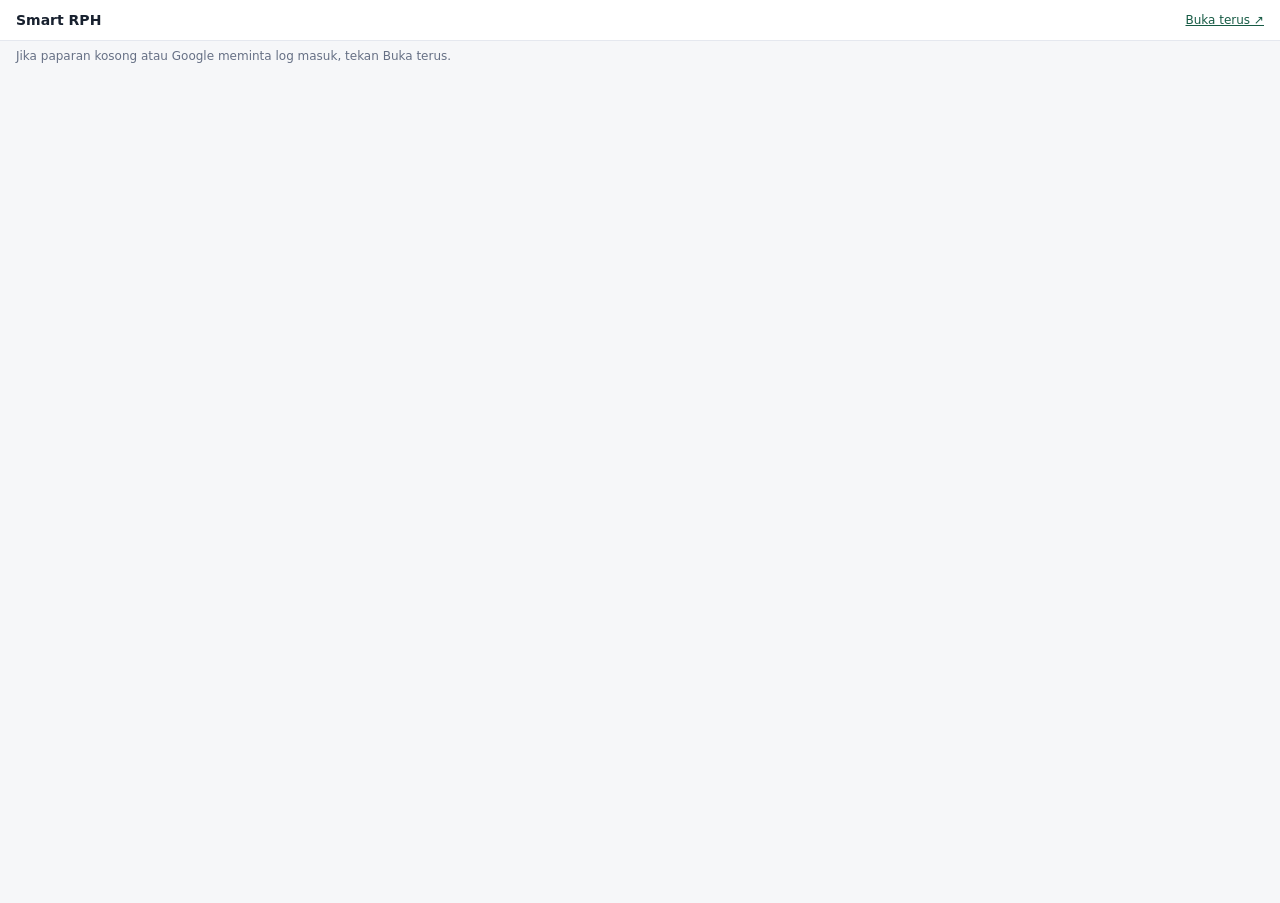
==== index.html @ a91d8087 "Add files via upload" ====
<!doctype html>
<html lang="ms"><head><meta charset="utf-8"><meta name="viewport" content="width=device-width,initial-scale=1,viewport-fit=cover"><meta name="theme-color" content="#175b45"><meta name="apple-mobile-web-app-capable" content="yes"><meta name="apple-mobile-web-app-status-bar-style" content="default"><link rel="manifest" href="./manifest.json"><link rel="apple-touch-icon" href="./icons/apple-touch-icon.png"><title>Smart RPH</title><link rel="stylesheet" href="./style.css"></head>
<body><header><strong>Smart RPH</strong><div><button id="install" hidden>Pasang</button><a id="direct" target="_blank" rel="noopener">Buka terus ↗</a></div></header><p id="notice" role="status">Memuatkan Smart RPH…</p><main><iframe id="app" title="Penjana RPH" referrerpolicy="strict-origin-when-cross-origin"></iframe></main><script src="./config.js"></script><script src="./app.js"></script></body></html>
---- style.css ----
*{box-sizing:border-box}html,body{height:100%;margin:0;background:#f6f7f9;color:#18212f;font:14px system-ui,-apple-system,Segoe UI,sans-serif}body{display:flex;flex-direction:column;padding-top:env(safe-area-inset-top)}header{display:flex;align-items:center;justify-content:space-between;gap:12px;padding:12px 16px;background:white;border-bottom:1px solid #e5e8ef}header div{display:flex;align-items:center;gap:12px}a{color:#175b45;font-size:12px}button{border:0;border-radius:8px;padding:8px 12px;color:white;background:#175b45;font:inherit}#notice{margin:0;padding:8px 16px;font-size:12px;color:#667085}main{flex:1;min-height:0;width:100%;max-width:1200px;margin:auto}iframe{border:0;width:100%;height:100%;background:#f6f7f9}[hidden]{display:none!important}
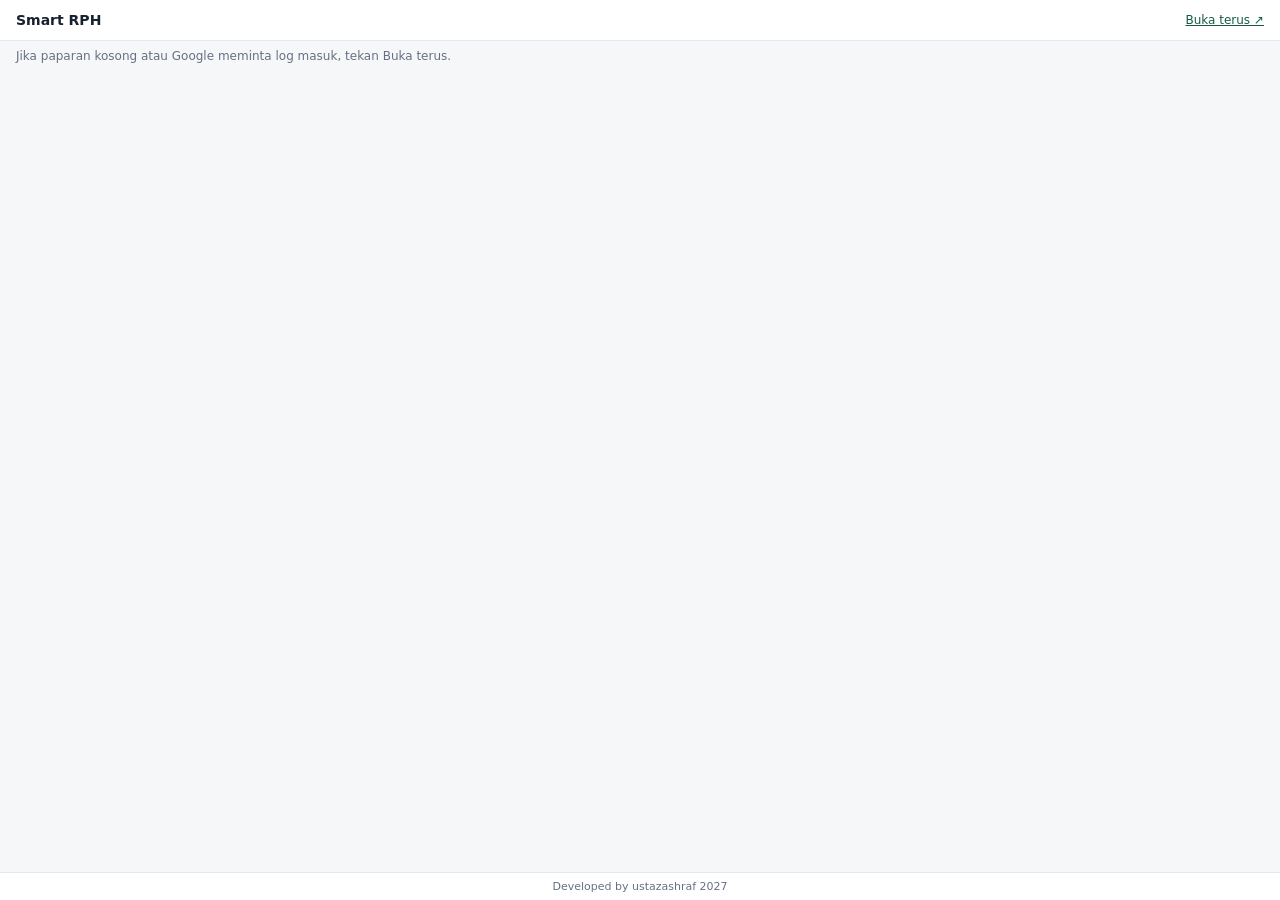
==== commit 7340bfb6: "update 1" ====
--- a/index.html
+++ b/index.html
@@ -1,3 +1,3 @@
 <!doctype html>
 <html lang="ms"><head><meta charset="utf-8"><meta name="viewport" content="width=device-width,initial-scale=1,viewport-fit=cover"><meta name="theme-color" content="#175b45"><meta name="apple-mobile-web-app-capable" content="yes"><meta name="apple-mobile-web-app-status-bar-style" content="default"><link rel="manifest" href="./manifest.json"><link rel="apple-touch-icon" href="./icons/apple-touch-icon.png"><title>Smart RPH</title><link rel="stylesheet" href="./style.css"></head>
-<body><header><strong>Smart RPH</strong><div><button id="install" hidden>Pasang</button><a id="direct" target="_blank" rel="noopener">Buka terus ↗</a></div></header><p id="notice" role="status">Memuatkan Smart RPH…</p><main><iframe id="app" title="Penjana RPH" referrerpolicy="strict-origin-when-cross-origin"></iframe></main><script src="./config.js"></script><script src="./app.js"></script></body></html>+<body><header><strong>Smart RPH</strong><div><button id="install" hidden>Pasang aplikasi</button><a id="direct" target="_blank" rel="noopener">Buka terus ↗</a></div></header><p id="notice" role="status">Memuatkan Smart RPH…</p><main><iframe id="app" title="Penjana RPH" referrerpolicy="strict-origin-when-cross-origin"></iframe></main><footer>Developed by ustazashraf 2027</footer><script src="./config.js"></script><script src="./app.js"></script></body></html>
--- a/style.css
+++ b/style.css
@@ -1 +1 @@
-*{box-sizing:border-box}html,body{height:100%;margin:0;background:#f6f7f9;color:#18212f;font:14px system-ui,-apple-system,Segoe UI,sans-serif}body{display:flex;flex-direction:column;padding-top:env(safe-area-inset-top)}header{display:flex;align-items:center;justify-content:space-between;gap:12px;padding:12px 16px;background:white;border-bottom:1px solid #e5e8ef}header div{display:flex;align-items:center;gap:12px}a{color:#175b45;font-size:12px}button{border:0;border-radius:8px;padding:8px 12px;color:white;background:#175b45;font:inherit}#notice{margin:0;padding:8px 16px;font-size:12px;color:#667085}main{flex:1;min-height:0;width:100%;max-width:1200px;margin:auto}iframe{border:0;width:100%;height:100%;background:#f6f7f9}[hidden]{display:none!important}+*{box-sizing:border-box}html,body{height:100%;margin:0;background:#f6f7f9;color:#18212f;font:14px system-ui,-apple-system,Segoe UI,sans-serif}body{display:flex;flex-direction:column;padding-top:env(safe-area-inset-top)}header{display:flex;align-items:center;justify-content:space-between;gap:12px;padding:12px 16px;background:white;border-bottom:1px solid #e5e8ef}header div{display:flex;align-items:center;gap:12px}a{color:#175b45;font-size:12px}button{border:0;border-radius:8px;padding:8px 12px;color:white;background:#175b45;font:inherit}#notice{margin:0;padding:8px 16px;font-size:12px;color:#667085}main{flex:1;min-height:0;width:100%;max-width:1200px;margin:auto}iframe{border:0;width:100%;height:100%;background:#f6f7f9}footer{padding:7px 16px;text-align:center;font-size:11px;color:#667085;background:#fff;border-top:1px solid #e5e8ef}[hidden]{display:none!important}
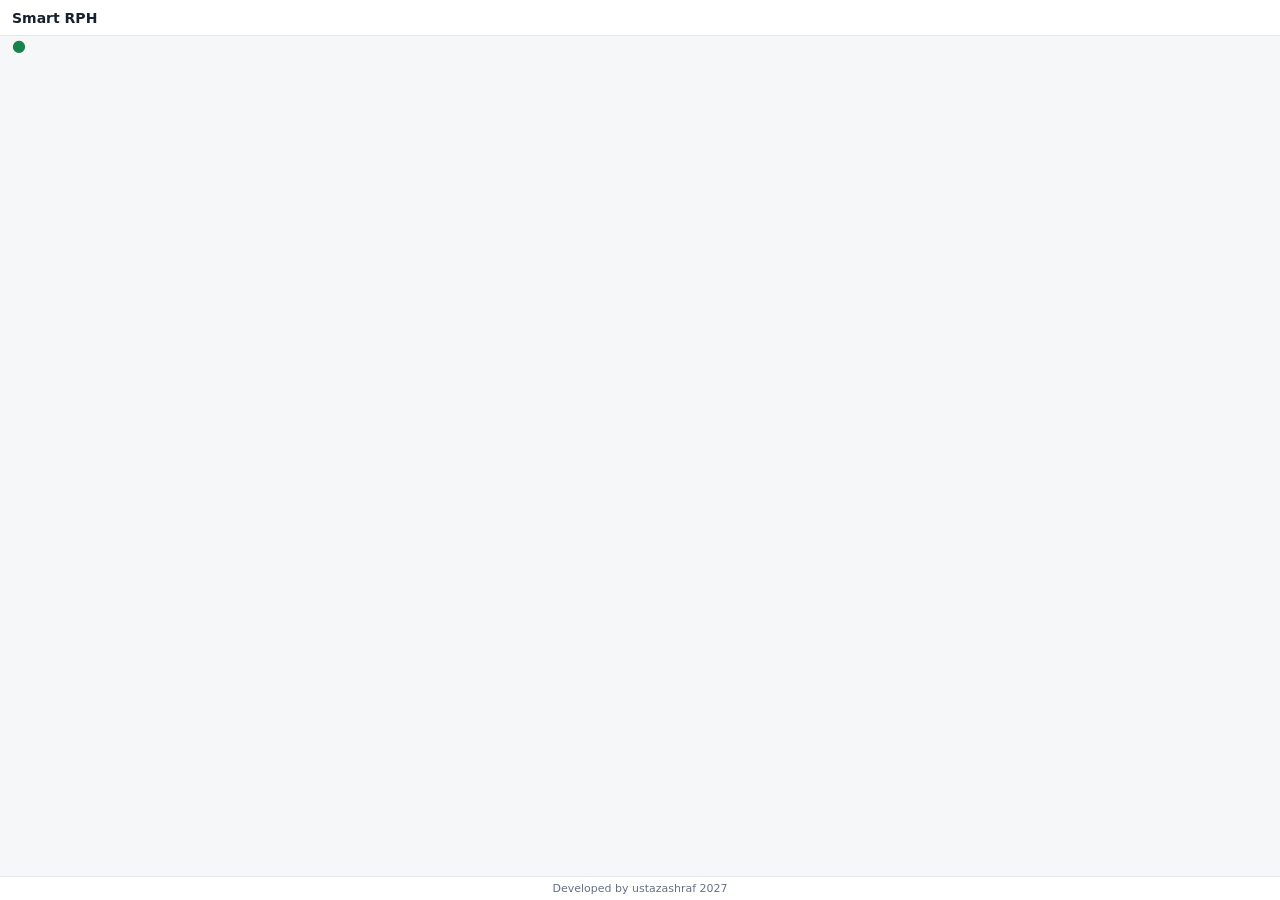
==== commit 5a515b83: "update 2" ====
--- a/index.html
+++ b/index.html
@@ -1,3 +1,3 @@
 <!doctype html>
 <html lang="ms"><head><meta charset="utf-8"><meta name="viewport" content="width=device-width,initial-scale=1,viewport-fit=cover"><meta name="theme-color" content="#175b45"><meta name="apple-mobile-web-app-capable" content="yes"><meta name="apple-mobile-web-app-status-bar-style" content="default"><link rel="manifest" href="./manifest.json"><link rel="apple-touch-icon" href="./icons/apple-touch-icon.png"><title>Smart RPH</title><link rel="stylesheet" href="./style.css"></head>
-<body><header><strong>Smart RPH</strong><div><button id="install" hidden>Pasang aplikasi</button><a id="direct" target="_blank" rel="noopener">Buka terus ↗</a></div></header><p id="notice" role="status">Memuatkan Smart RPH…</p><main><iframe id="app" title="Penjana RPH" referrerpolicy="strict-origin-when-cross-origin"></iframe></main><footer>Developed by ustazashraf 2027</footer><script src="./config.js"></script><script src="./app.js"></script></body></html>+<body><header><strong>Smart RPH</strong><div><button id="install" hidden>Pasang aplikasi</button></div></header><p id="notice" role="status" aria-label="Status internet"></p><main><iframe id="app" title="Penjana RPH" referrerpolicy="strict-origin-when-cross-origin"></iframe></main><footer>Developed by ustazashraf 2027</footer><script src="./config.js"></script><script src="./app.js"></script></body></html>
--- a/style.css
+++ b/style.css
@@ -1 +1 @@
-*{box-sizing:border-box}html,body{height:100%;margin:0;background:#f6f7f9;color:#18212f;font:14px system-ui,-apple-system,Segoe UI,sans-serif}body{display:flex;flex-direction:column;padding-top:env(safe-area-inset-top)}header{display:flex;align-items:center;justify-content:space-between;gap:12px;padding:12px 16px;background:white;border-bottom:1px solid #e5e8ef}header div{display:flex;align-items:center;gap:12px}a{color:#175b45;font-size:12px}button{border:0;border-radius:8px;padding:8px 12px;color:white;background:#175b45;font:inherit}#notice{margin:0;padding:8px 16px;font-size:12px;color:#667085}main{flex:1;min-height:0;width:100%;max-width:1200px;margin:auto}iframe{border:0;width:100%;height:100%;background:#f6f7f9}footer{padding:7px 16px;text-align:center;font-size:11px;color:#667085;background:#fff;border-top:1px solid #e5e8ef}[hidden]{display:none!important}+*{box-sizing:border-box}html,body{height:100%;margin:0;background:#f6f7f9;color:#18212f;font:14px system-ui,-apple-system,Segoe UI,sans-serif}body{display:flex;flex-direction:column;padding-top:env(safe-area-inset-top)}header{display:flex;align-items:center;justify-content:space-between;gap:12px;padding:5px 12px;background:white;border-bottom:1px solid #e5e8ef;min-height:36px}header strong{font-size:14px}header div{display:flex;align-items:center;gap:12px}a{color:#175b45;font-size:12px}button{border:0;border-radius:7px;padding:5px 10px;color:white;background:#175b45;font:inherit;font-size:12px}#notice{margin:0;padding:2px 12px;font-size:12px;color:#667085;line-height:1}.connection-icon{display:inline-block;font-size:16px;line-height:1}.connection-icon.online{color:#16834a}.connection-icon.offline{color:#c0392b}main{flex:1;min-height:0;width:100%;margin:0}iframe{display:block;border:0;width:100%;height:100%;background:#f6f7f9}footer{padding:5px 12px;text-align:center;font-size:11px;color:#667085;background:#fff;border-top:1px solid #e5e8ef}[hidden]{display:none!important}
